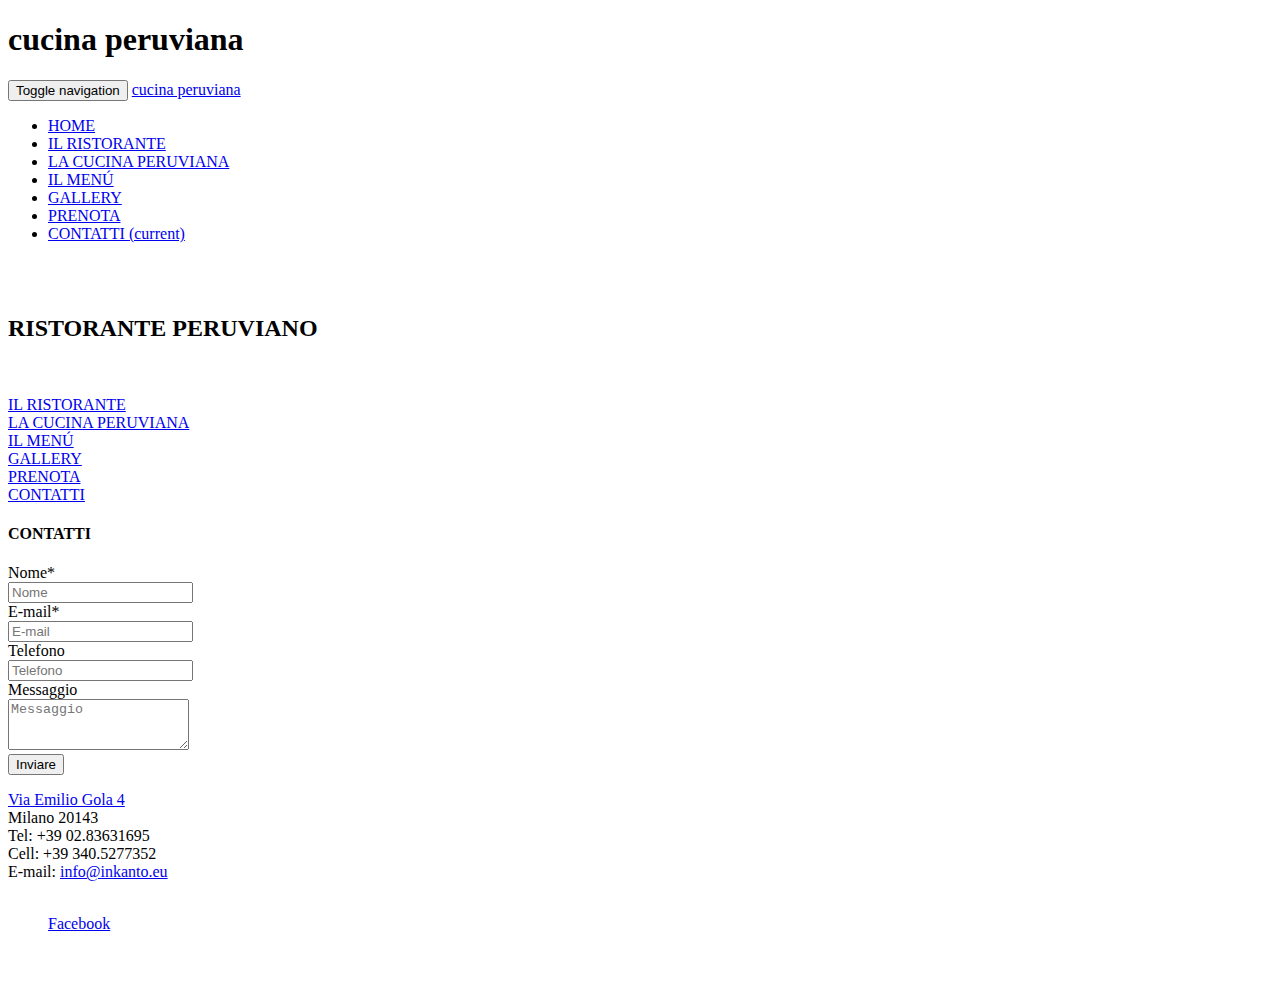
==== html/contatti.html @ 04fb52a8 "final primera version" ====
<!DOCTYPE html>
<html>
	<head>
		<meta charset="utf-8">
		<meta http-equiv="X-UA-Compatible" content="IE=edge">
		<meta name="viewport" content="width=device-width, initial-scale=1">
		<title>cucina peruviana</title>
		<meta name="description" content="cucina peruviana in Milano">
		<link rel="canonical" href="http://www.inkanto.eu/staging/">
		<meta itemprop="image" content="http://www.inkanto.eu/staging/img/logo.png">
		<meta itemprop="description" content="cucina peruviana in Milano">
		<meta itemprop="name" content="cucina peruviana">
		<meta property="fb:app_id" content="674146849380870">
		<meta property="og:site_name" content="cucina peruviana">
		<meta property="og:title" content="cucina peruviana">
		<meta property="og:url" content="http://www.inkanto.eu/staging/">
		<meta property="og:type" content="website">
		<meta property="og:description" content="cucina peruviana in Milano">
		<meta property="og:image" content="http://www.inkanto.eu/staging/img/logo.png">
		<link href="http://www.inkanto.eu/staging/css/bootstrap.min.css" rel="stylesheet">
		<link href="http://www.inkanto.eu/staging/css/main.css" rel="stylesheet">
		<script src="http://www.inkanto.eu/staging/js/queryloader2.min.js"></script>
		<script type="text/javascript">
			window.addEventListener('DOMContentLoaded', function() {
				new QueryLoader2(document.querySelector("body"), {
					barColor:"#fff",
					backgroundColor:"#360d01",
					percentage:false,
					barHeight: 1,
					minimumTime:200,
					maxTime:30000,
					fadeOutTime:1000
				});
			});
		</script>
		<!--[if lt IE 9]>
		<script src="https://oss.maxcdn.com/html5shiv/3.7.2/html5shiv.min.js"></script>
		<script src="https://oss.maxcdn.com/respond/1.4.2/respond.min.js"></script>
		<![endif]-->
		<script src="http://www.inkanto.eu/staging/js/jquery.min.js"></script>
		<script src="http://www.inkanto.eu/staging/js/bootstrap.min.js"></script>
				<script src="https://maps.googleapis.com/maps/api/js"></script>
		<script>
			function initialize() {
				var mapCanvas = document.getElementById('map');
				var mapOptions = {
					center: new google.maps.LatLng(45.449034, 9.176668),
					zoom: 19,
					scrollwheel: false,
					mapTypeId: google.maps.MapTypeId.ROADMAP
				}
				var map = new google.maps.Map(mapCanvas, mapOptions)
			}
			google.maps.event.addDomListener(window, 'load', initialize);
		</script>
						<script>
			(function(i,s,o,g,r,a,m){i['GoogleAnalyticsObject']=r;i[r]=i[r]||function(){
			(i[r].q=i[r].q||[]).push(arguments)},i[r].l=1*new Date();a=s.createElement(o),
			m=s.getElementsByTagName(o)[0];a.async=1;a.src=g;m.parentNode.insertBefore(a,m)
			})(window,document,'script','//www.google-analytics.com/analytics.js','ga');
			ga('create', 'UA-67964600-1', 'auto');
			ga('send', 'pageview');
		</script>
	</head>
	<body class="contatti">
		<h1 class="hidden">cucina peruviana</h1>
		<div id="fb-root"></div>
		<script>(function(d, s, id) {
		var js, fjs = d.getElementsByTagName(s)[0];
		if (d.getElementById(id)) return;
		js = d.createElement(s); js.id = id;
		js.src = "//connect.facebook.net/it_IT/sdk.js#xfbml=1&version=v2.4&appId=674146849380870";
		fjs.parentNode.insertBefore(js, fjs);
		}(document, 'script', 'facebook-jssdk'));</script>
		<nav class="navbar navbar-default navbar-inverse visible-xs">
			<div class="container-fluid">
				<div class="navbar-header">
					<button type="button" class="navbar-toggle collapsed" data-toggle="collapse" data-target="#bs-example-navbar-collapse-1" aria-expanded="false">
						<span class="sr-only">Toggle navigation</span>
						<span class="icon-bar"></span>
						<span class="icon-bar"></span>
						<span class="icon-bar"></span>
					</button>
					<a class="navbar-brand" href="http://www.inkanto.eu/staging">cucina peruviana</a>
				</div>
				<div class="collapse navbar-collapse" id="bs-example-navbar-collapse-1">
					<ul class="nav navbar-nav">
						<li>
							<a href="http://www.inkanto.eu/staging">
								HOME
							</a>
						</li>
						<li>
							<a href="http://www.inkanto.eu/staging/il-ristorante.html">
								IL RISTORANTE
							</a>
						</li>
						<li>
							<a href="http://www.inkanto.eu/staging/la-cucina-peruviana.html">
								LA CUCINA PERUVIANA
							</a>
						</li>
						<li>
							<a href="http://www.inkanto.eu/staging/il-menu.html">
								IL MENÚ
							</a>
						</li>
						<li>
							<a href="http://www.inkanto.eu/staging/gallery.html">
								GALLERY
							</a>
						</li>
						<li>
							<a href="http://www.inkanto.eu/staging/prenota.html">
								PRENOTA
							</a>
						</li>
						<li class="active">
							<a href="http://www.inkanto.eu/staging/contatti.html">
								CONTATTI <span class="sr-only">(current)</span>
							</a>
						</li>
					</ul>
				</div>
			</div>
		</nav>
		<div class="container-fluid no-gutter">
						<p class="visible-xs">
				<br>
				<a href="http://www.inkanto.eu/staging">
					<img src="http://www.inkanto.eu/staging/img/logo.png" alt="" class="img-responsive pull-right">
				</a>
			</p>
			<section class="cabecera hidden-xs">
				<div class="container">
					<h2 class="text-right">
						RISTORANTE PERUVIANO
					</h2>
					<div class="bienvenida">
						<p>
							<a href="http://www.inkanto.eu/staging">
								<img src="http://www.inkanto.eu/staging/img/logo.png" alt="" class="img-responsive pull-right logo">
							</a>
						</p>
						<div class="clearfix"></div>
						<p class="menu text-right">
							<a href="http://www.inkanto.eu/staging/il-ristorante.html">
								IL RISTORANTE
							</a><br>
							<a href="http://www.inkanto.eu/staging/la-cucina-peruviana.html">
								LA CUCINA PERUVIANA
							</a><br>
							<a href="http://www.inkanto.eu/staging/il-menu.html">
								IL MENÚ
							</a><br>
							<a href="http://www.inkanto.eu/staging/gallery.html">
								GALLERY
							</a><br>
							<a href="http://www.inkanto.eu/staging/prenota.html">
								PRENOTA
							</a><br>
							<a href="http://www.inkanto.eu/staging/contatti.html">
								CONTATTI
							</a><br>
						</p>
					</div>
				</div>
			</section>
					</div>
		<div class="container-fluid fondo-blanco" role="main">
			<div class="container principal">
				<div id="map"></div>
<div class="row">
	<div class="col-sm-6 col-md-8">
		<h4>
			CONTATTI
		</h4>
		<form class="form-horizontal">
			<div class="form-group">
				<label for="nome" class="col-sm-4 col-md-3 control-label">Nome*</label>
				<div class="col-sm-6 col-md-7">
					<input type="text" class="form-control" name="nome" id="nome" placeholder="Nome">
				</div>
			</div>
			<div class="form-group">
				<label for="email" class="col-sm-4 col-md-3 control-label">E-mail*</label>
				<div class="col-sm-6 col-md-7">
					<input type="email" class="form-control" name="email" id="email" placeholder="E-mail">
				</div>
			</div>
			<div class="form-group">
				<label for="telefono" class="col-sm-4 col-md-3 control-label">Telefono</label>
				<div class="col-sm-6 col-md-7">
					<input type="tel" class="form-control" name="telefono" id="telefono" placeholder="Telefono">
				</div>
			</div>
			<div class="form-group">
				<label for="messaggio" class="col-sm-4 col-md-3 control-label">Messaggio</label>
				<div class="col-sm-8 col-md-9">
					<textarea name="messaggio" id="messaggio" class="form-control" rows="3" placeholder="Messaggio"></textarea>
				</div>
			</div>
			<div class="form-group">
				<div class="col-sm-8 col-sm-offset-4 col-md-9 col-md-offset-3">
					<button type="submit" class="btn btn-default submit-form">Inviare</button>
				</div>
			</div>
		</form>
	</div>
	<div class="col-sm-6 col-md-4">
		<p class="text-center">
			<a href="https://www.google.it/maps/place/Via+Emilio+Gola,+4,+20143+Milano/@45.4456308,9.1901226,15z/data=!4m2!3m1!1s0x4786c3f78fc6280f:0xb8178fc1d51db17c" target="_blank">
				Via Emilio Gola 4
			</a><br>
			Milano 20143<br>
			Tel: +39 02.83631695<br>
			Cell: +39 340.5277352<br>
			E-mail: <a href="mailto:info@inkanto.eu">info@inkanto.eu</a>
			<br><br>
		</p>
		<div class="clearfix"></div>
		<div class="fb-page" data-href="https://www.facebook.com/facebook" data-small-header="false" data-adapt-container-width="true" data-hide-cover="false" data-show-facepile="true" data-show-posts="false"><div class="fb-xfbml-parse-ignore"><blockquote cite="https://www.facebook.com/facebook"><a href="https://www.facebook.com/facebook">Facebook</a></blockquote></div></div>
	</div>
</div>
<p>
	&nbsp;
</p>
			</div>
		</div>
			</body>
</html>
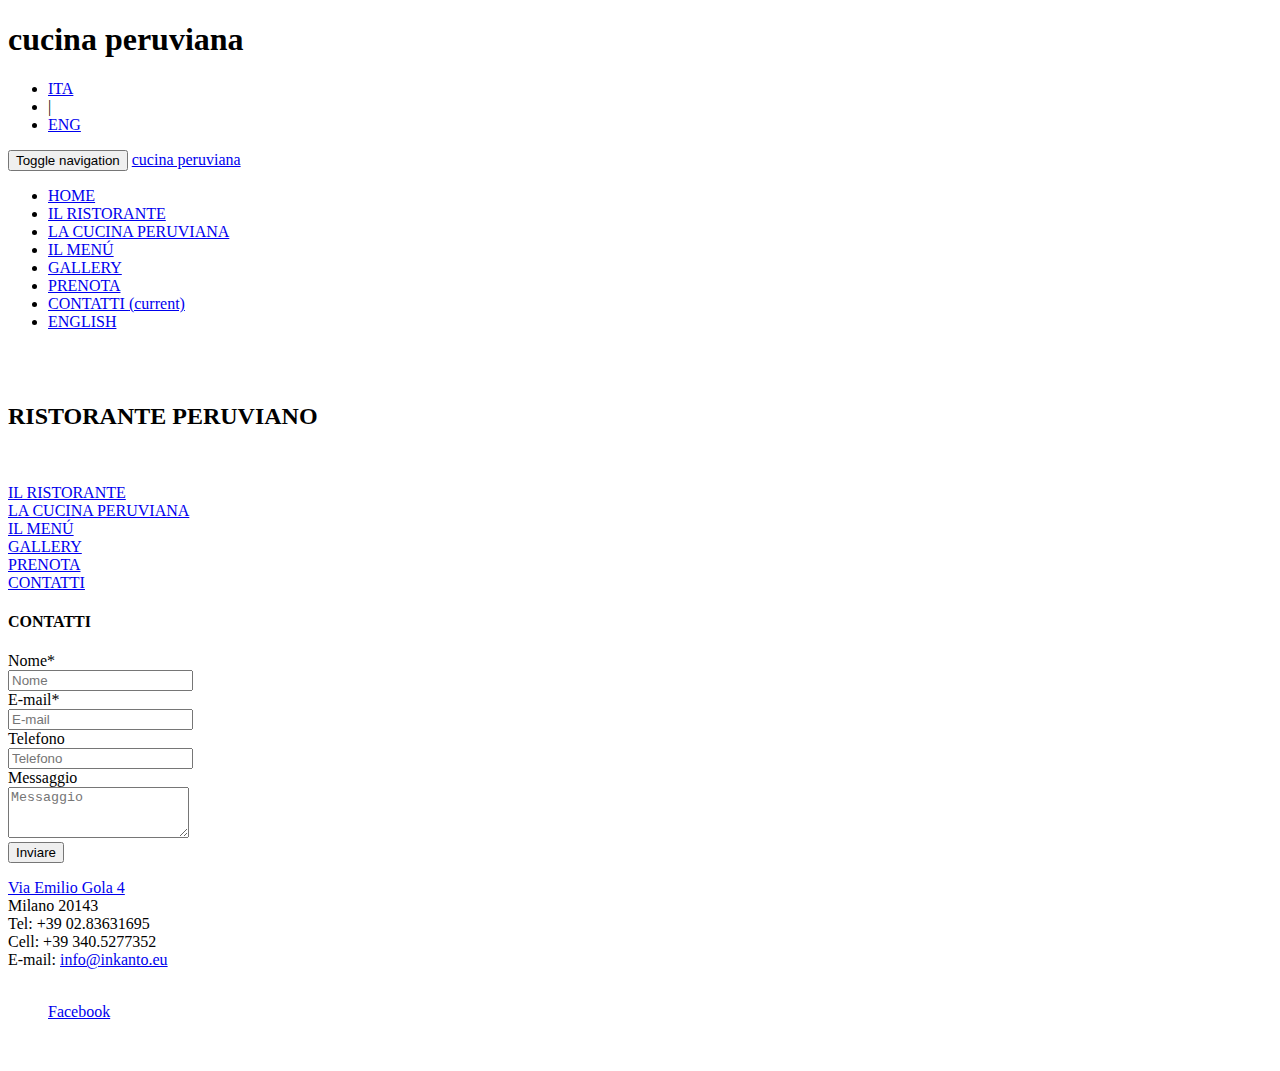
==== commit 0a508466: "ajustes de idioma y version ingles" ====
--- a/html/contatti.html
+++ b/html/contatti.html
@@ -72,6 +72,21 @@
 		js.src = "//connect.facebook.net/it_IT/sdk.js#xfbml=1&version=v2.4&appId=674146849380870";
 		fjs.parentNode.insertBefore(js, fjs);
 		}(document, 'script', 'facebook-jssdk'));</script>
+		<ul class="idioma">
+			<li>
+				<a href="#">
+					ITA
+				</a>
+			</li>
+			<li>
+				|
+			</li>
+			<li>
+				<a href="http://www.inkanto.eu/staging/en">
+					ENG
+				</a>
+			</li>
+		</ul>
 		<nav class="navbar navbar-default navbar-inverse visible-xs">
 			<div class="container-fluid">
 				<div class="navbar-header">
@@ -120,6 +135,11 @@
 								CONTATTI <span class="sr-only">(current)</span>
 							</a>
 						</li>
+						<li>
+							<a href="http://www.inkanto.eu/staging/en">
+								ENGLISH
+							</a>
+						</li>
 					</ul>
 				</div>
 			</div>
@@ -128,7 +148,7 @@
 						<p class="visible-xs">
 				<br>
 				<a href="http://www.inkanto.eu/staging">
-					<img src="http://www.inkanto.eu/staging/img/logo.png" alt="" class="img-responsive pull-right">
+					<img src="http://www.inkanto.eu/staging/img/logo.png" alt="" class="img-responsive center-block">
 				</a>
 			</p>
 			<section class="cabecera hidden-xs">
